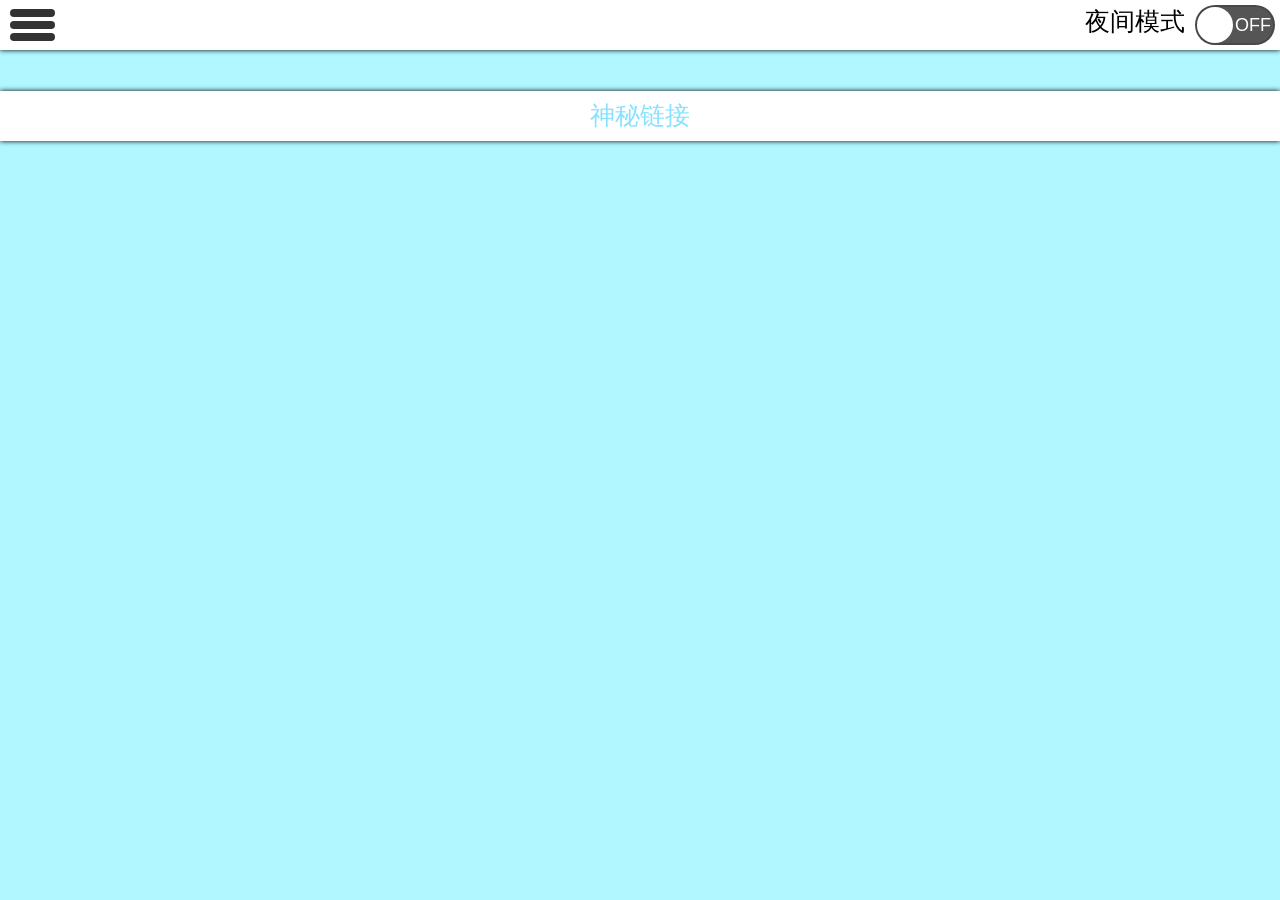
==== index.html @ d5325562 "Add files via upload" ====
<!DOCTYPE html>
<html lang="zh-CN">

<head>
    <meta charset="utf-8">
    <meta name="viewport" content="width=device-width, initial-scale=1" />
    <title>首页</title>
    <link rel="stylesheet" type="text/css" href="index.css">
</head>

<body>
    <div class="divA">
        <input type="checkbox" id="divA_inputA">
        <label for="divA_inputA">
            <span class="divA_inputA_spanA"></span>
            <div class="divA_inputA_divA"></div>
        </label>
        <input type="checkbox" class="divA_inputB">
        <span class="divA_inputB_span">夜间模式</span>
            <script>
                document.getElementsByClassName('divA_inputB')[0].addEventListener('click', () => {
                    let checkbox = document.getElementsByClassName('divA_inputB')[0]
                    let Root = document.querySelector(':root')
                    if (checkbox.checked == true) {
                        Root.style.setProperty('--bg', '#222')
                        Root.style.setProperty('--bg2', '#111')
                        Root.style.setProperty('--bg3', '#aaa')
                        Root.style.setProperty('--input_bg', '#ddd')
                        Root.style.setProperty('--input_bg2', '#ccc')
                        Root.style.setProperty('--input_color', '#333')
                        Root.style.setProperty('--input_color3', '#000')
                        Root.style.setProperty('--color', '#ccc')
                    } else {
                        Root.style.setProperty('--bg', '#fff')
                        Root.style.setProperty('--bg2', '#9FA3B3')
                        Root.style.setProperty('--bg3', '#B0F7FF')
                        Root.style.setProperty('--input_bg', '#555')
                        Root.style.setProperty('--input_bg2', '#333')
                        Root.style.setProperty('--input_color', '#fff')
                        Root.style.setProperty('--input_color3', '#282828')
                        Root.style.setProperty('--color', '#000')
                    }
                })
            </script>
        <div class="divA_divA">
            <div class="divA_divA_divA">链接跳转</div>
            <div class="divA_divA_divB">
                <input type="checkbox" id="divA_divA_divB_inputA">
                <label for="divA_divA_divB_inputA">
                    <span>HTML相关网站</span>
                    <span class="divA_divA_divB_input_spanA">▼</span>
                </label>
                <div class="divA_divA_divB_divA">
                    <a href="https://www.runoob.com">菜鸟教程</a><br>
                    <a href="https://postimages.org">图片托管</a><br>
                    <a href="https://www.k7dj.com">音乐外链</a><br>
                    <a href="https://github.com">github</a><br />
                    <a href="https://host.retiehe.com">热铁盒网页托管</a>
                </div>
            </div>
            <div class="divA_divA_divB">
                <input type="checkbox" id="divA_divA_divB_inputB">
                <label for="divA_divA_divB_inputB">
                    <span>游戏百科</span>
                    <span class="divA_divA_divB_input_spanA">▼</span>
                </label>
                <div class="divA_divA_divB_divA">
                    <a href="https://zh.minecraft.wiki">我的世界wiki</a>
                </div>
            </div>
        </div>
    </div>
    <div class="divB">
        <div class="divB_divA">
            <img src="https://iw233.cn/api.php?sort=pc" alt="">
        </div>
        <div class="divB_divB">
            <img src="https://iw233.cn/api.php?sort=random" alt="">
            <img src="https://iw233.cn/api.php?sort=xing" alt="">
            <img src="https://iw233.cn/api.php?sort=yin" alt="">
            <img src="https://iw233.cn/api.php?sort=iw233" alt="">
        </div>
        <div class="divB_divC">
            <img src="https://api.iw233.cn/api.php?sort=random" alt="">
            <img src="https://iw233.cn/api.php?sort=top" alt="">
            <img src="https://iw233.cn/api.php?sort=cat" alt="">
            <img src="https://iw233.cn/api.php?sort=mp" alt="">
        </div>
        <div class="divC">
            <a href="log_in.html">神秘链接</a>
        </div>
    </div>
</body>
</html>
---- index.css ----
:root {
    --bg: #fff;
    --bg2: #9FA3B3;
    --bg3: #B0F7FF;
    --input_bg: #555;
    --input_bg2: #333;
    --input_color: #fff;
    --input_color2: #C6C6C6;
    --input_color3: #282828;
    --color: #000;
}

* {
    padding: 0;
    margin: 0;
}

a:link {
    text-decoration: none;
    color: #87E2FF;
}

a:visited {
    text-decoration: none;
    color: #5C8AFF;
}

a:hover {
    text-decoration: none;
}

a:active {
    text-decoration: none;
}

.divA {
    width: 100vw;
    height: 50px;
    background-color: var(--bg);
    color: var(--color);
    transition: 0.3s;
    box-shadow: 0px 0px 5px #000;
    position: absolute;
}

.divA input[type='checkbox'][id] {
    display: none;
}

.divA_inputA_divA {
    position: absolute;
    left: 10px;
    top: 21px;
    width: 45px;
    height: 8px;
    border-radius: 10px;
    background: var(--input_bg2);
}

.divA_inputA_divA:before{
    content: '';
    position: absolute;
    top: -12px;
    width: 45px;
    height: 8px;
    border-radius: 10px;
    background: var(--input_bg2);
}

.divA_inputA_divA:after{
    content: '';
    position: absolute;
    top: 12px;
    width: 45px;
    height: 8px;
    border-radius: 10px;
    background: var(--input_bg2);
}

.divA_inputB {
    width: 80px;
    height: 40px;
    -webkit-appearance: none;
    background-color: var(--input_bg);
    border-radius: 20px;
    border: 2px solid rgba(0, 0, 0, 0.15);
    position: absolute;
    right: 5px;
    top: 5px;
}

.divA_inputB:before {
    content: "";
    position: absolute;
    top: 0;
    left: 0;
    height: 36px;
    width: 36px;
    background-color: var(--input_color);
    border-radius: 50%;
    transition: left 0.3s ease-in-out;
}

.divA_inputB:after {
    content: "OFF";
    position: absolute;
    top: 50%;
    transform: translateY(-50%);
    left: calc(100% - 38px);
    font-size: 18px;
    color: var(--input_color);
}

.divA_inputB:checked:before {
    left: calc(100% - 36px);
}

.divA_inputB:checked:after {
    content: "ON";
    left: 7px;
}

.divA_inputB_span{
    position: absolute;
    top: 5px;
    right: 95px;
    font-size: 25px;
}

.divA_divA {
    position: absolute;
    top: 0;
    left: 0;
    width: 0;
    height: 100vh;
    background-color: var(--bg);
    transition: width 0.3s;
    overflow: hidden;
    overflow-y: scroll;
}

.divA_divA_divA {
    height: 50px;
    background-color: var(--bg2);
    font-size: 30px;
    display: flex;
    justify-content: center;
    align-items: center;
}

.divA_inputA_spanA {
    position: absolute;
    top: 0;
    left: 0;
    width: 0;
    height: 0;
    background-color: #000;
    transition: opacity 0.5s;
    opacity: 0;
    overflow: hidden;
}

.divA_divA_divB>label {
    position: relative;
    left: 20px;
    display: flex;
    align-items: center;
    height: 50px;
    font-size: 30px;
}

.divA_divA_divB_input_spanA {
    position: absolute;
    top: 10px;
    right: 24px;
    font-size: 22px;
    color: var(--input_color2);
    transition: transform 0.4s;
}

.divA_divA_divB_divA {
    position: relative;
    left: 40px;
    height: 0;
    overflow: hidden;
    font-size: 20px;
    transition: height 0.4s;
}

.divC {
    width: 100vw;
    height: 50px;
    float: left;
    box-shadow: 0px 0px 5px #000;
    color: var(--color);
    font-size: 25px;
    text-align: center;
    line-height: 50px;
    background-color: var(--bg);
}

.divB {
    width: 100vw;
    height: calc(100vh - 50px);
    background-color: var(--bg3);
    position: absolute;
    top: 50px;
    z-index: -1;
    overflow: hidden;
    overflow-y: scroll;
}

.divB .divB_divA {
    width: calc(100vw - 10px);
    float: left;
    margin: 5px;
    margin-bottom: 0;
}

.divB .divB_divA img {
    border-radius: 10px;
    width: calc(100vw - 10px);
    height: auto;
}

.divB .divB_divB {
    width: calc(50vw - 7.5px);
    float: left;
    margin: 5px;
    margin-bottom: 0;
    margin-top: 0;
}

.divB .divB_divC {
    width: calc(50vw - 7.5px);
    float: left;
    margin-right: 5px;
}

.divB .divB_divB img,
.divB .divB_divC img {
    border-radius: 10px;
    width: calc(50vw - 7.5px);
    height: auto;
}

input#divA_inputA:checked~.divA_divA {
    width: 70vw;
}

input#divA_inputA:checked+label span {
    width: 100vw;
    opacity: 0.5;
    height: 100vh;
}

input#divA_divA_divB_inputA:checked~.divA_divA_divB_divA {
    height: calc(5 * 30px);
}

input#divA_divA_divB_inputB:checked~.divA_divA_divB_divA {
    height: calc(1 * 30px);
}

input#divA_divA_divB_inputC:checked~.divA_divA_divB_divA {
    height: calc(11 * 30px);
}

input#divA_divA_divB_inputA:checked+label .divA_divA_divB_input_spanA,
input#divA_divA_divB_inputB:checked+label .divA_divA_divB_input_spanA,
input#divA_divA_divB_inputC:checked+label .divA_divA_divB_input_spanA {
    transform: rotate(180deg);
    transform: matrix(50%);
    color: var(--input_color3);
}
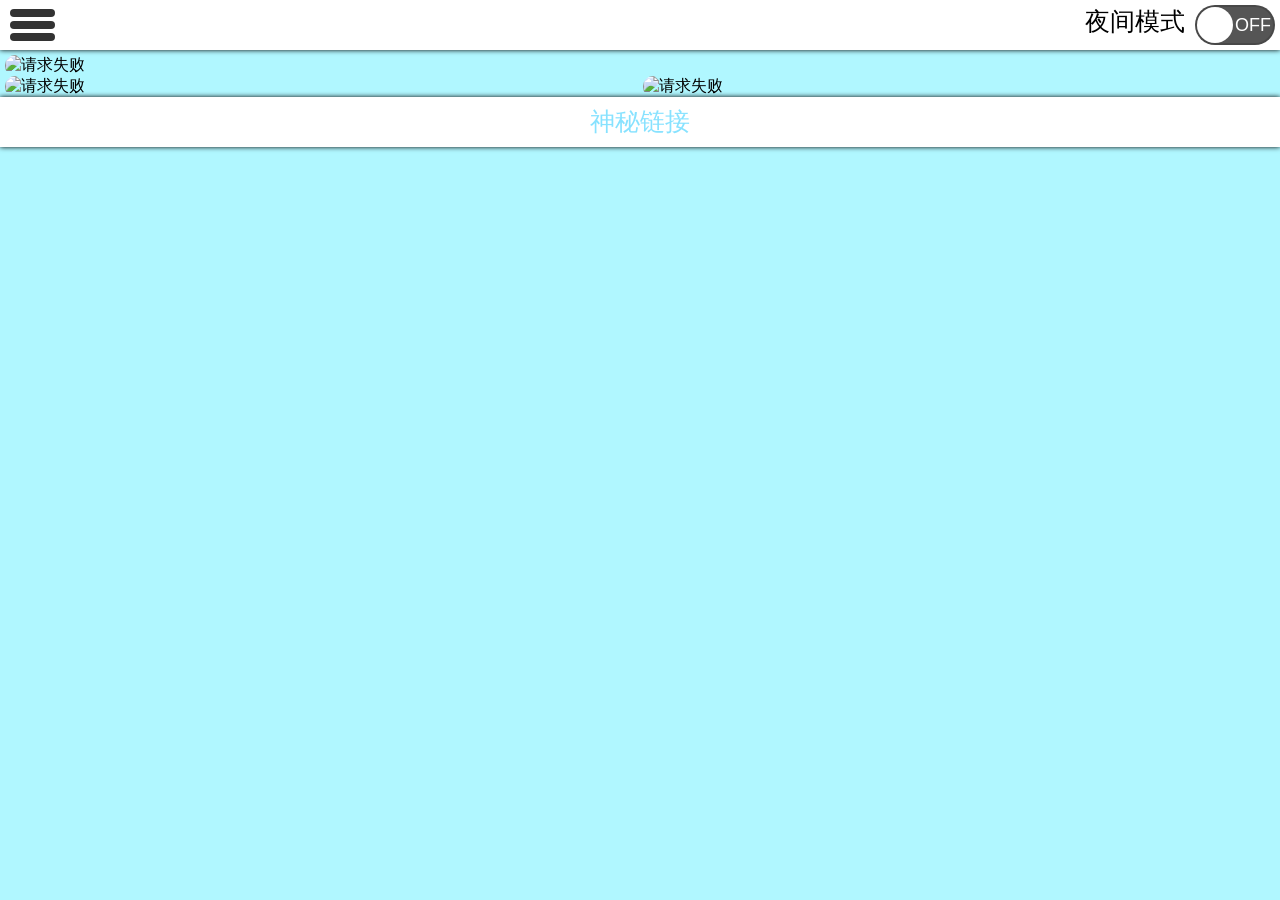
==== commit 54fed987: "Add files via upload" ====
--- a/index.html
+++ b/index.html
@@ -68,23 +68,37 @@
                     <a href="https://zh.minecraft.wiki">我的世界wiki</a>
                 </div>
             </div>
+            <div class="divA_divA_divB">
+                <input type="checkbox" id="divA_divA_divB_inputC">
+                <label for="divA_divA_divB_inputC">
+                    <span>网页小创意</span>
+                    <span class="divA_divA_divB_input_spanA">▼</span>
+                </label>
+                <div class="divA_divA_divB_divA">
+                    <a href="https://b23.tv/DrlcBmL">纯搬运,跳转至作者b站</a><br />
+                    <a href="网页小创意/xuan_zhuan_fang_kuai.html">旋转方块</a><br />
+                    <a href="网页小创意/xuan_zhuan_wen_zi.html">旋转文字</a><br />
+                    <a href="网页小创意/fa_guang_fang_kuai.html">发光方块</a><br />
+                    <a href="网页小创意/jian_bian_tiao.html">渐变条</a><br />
+                    <a href="网页小创意/chu_zu_che.html">出租车</a><br />
+                    <a href="网页小创意/deng_long.html">灯笼</a><br />
+                    <a href="网页小创意/yue_bing.html">月饼</a><br />
+                    <a href="网页小创意/kai_guan.html">开关</a><br />
+                    <a href="网页小创意/pao_pao.html">泡泡</a><br />
+                    <a href="网页小创意/xia_xue.html">下雪</a>
+                </div>
+            </div>
         </div>
     </div>
     <div class="divB">
         <div class="divB_divA">
-            <img src="https://iw233.cn/api.php?sort=pc" alt="">
+            <img src="https://pic1.imgdb.cn/item/67c73cfbd0e0a243d40bf01a.jpg" alt="请求失败">
         </div>
         <div class="divB_divB">
-            <img src="https://iw233.cn/api.php?sort=random" alt="">
-            <img src="https://iw233.cn/api.php?sort=xing" alt="">
-            <img src="https://iw233.cn/api.php?sort=yin" alt="">
-            <img src="https://iw233.cn/api.php?sort=iw233" alt="">
+            <img src="https://pic1.imgdb.cn/item/67c73cfbd0e0a243d40bf019.jpg" alt="请求失败">
         </div>
         <div class="divB_divC">
-            <img src="https://api.iw233.cn/api.php?sort=random" alt="">
-            <img src="https://iw233.cn/api.php?sort=top" alt="">
-            <img src="https://iw233.cn/api.php?sort=cat" alt="">
-            <img src="https://iw233.cn/api.php?sort=mp" alt="">
+            <img src="https://pic1.imgdb.cn/item/67bdeeefd0e0a243d405ab90.jpg" alt="请求失败">
         </div>
         <div class="divC">
             <a href="log_in.html">神秘链接</a>
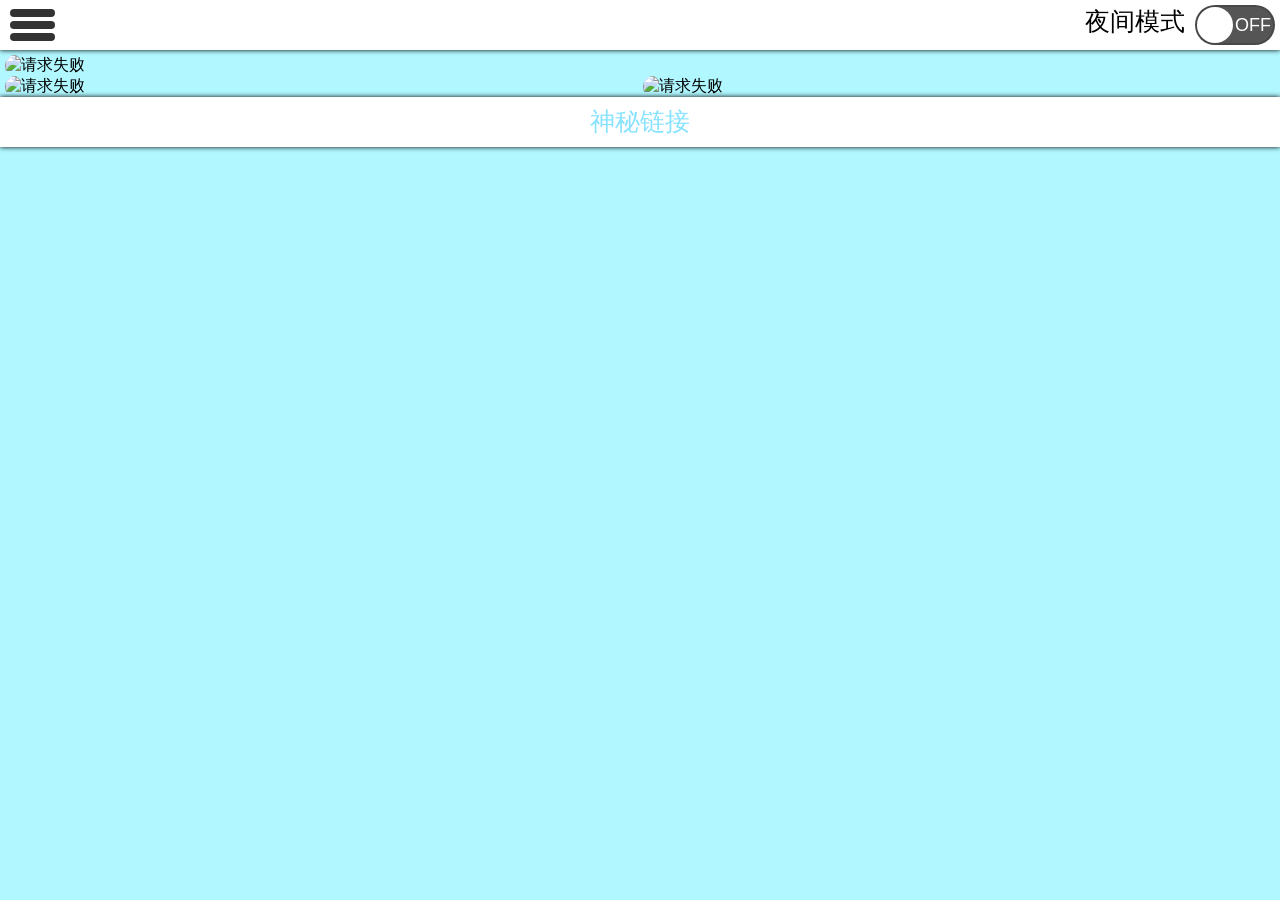
==== commit 71f1da1f: "Add files via upload" ====
--- a/index.html
+++ b/index.html
@@ -94,10 +94,19 @@
         <div class="divB_divA">
             <img src="https://pic1.imgdb.cn/item/67c73cfbd0e0a243d40bf01a.jpg" alt="请求失败">
         </div>
+        <div class="divB_divA Aa">
+            <img src="https://pic1.imgdb.cn/item/67c73cfbd0e0a243d40bf01a.jpg" alt="请求失败">
+        </div>
         <div class="divB_divB">
             <img src="https://pic1.imgdb.cn/item/67c73cfbd0e0a243d40bf019.jpg" alt="请求失败">
         </div>
         <div class="divB_divC">
+            <img src="https://pic1.imgdb.cn/item/67bdeeefd0e0a243d405ab90.jpg" alt="请求失败">
+        </div>
+        <div class="divB_divB Ab">
+            <img src="https://pic1.imgdb.cn/item/67c73cfbd0e0a243d40bf019.jpg" alt="请求失败">
+        </div>
+        <div class="divB_divC Ab">
             <img src="https://pic1.imgdb.cn/item/67bdeeefd0e0a243d405ab90.jpg" alt="请求失败">
         </div>
         <div class="divC">
--- a/index.css
+++ b/index.css
@@ -13,6 +13,12 @@
 * {
     padding: 0;
     margin: 0;
+    -ms-overflow-style: none;
+    scrollbar-width: none;
+}
+
+::-webkit-scrollbar {
+    display: none;
 }
 
 a:link {
@@ -219,7 +225,7 @@
 
 .divB .divB_divA img {
     border-radius: 10px;
-    width: calc(100vw - 10px);
+    width: 100%;
     height: auto;
 }
 
@@ -240,7 +246,7 @@
 .divB .divB_divB img,
 .divB .divB_divC img {
     border-radius: 10px;
-    width: calc(50vw - 7.5px);
+    width: 100%;
     height: auto;
 }
 
@@ -272,4 +278,27 @@
     transform: rotate(180deg);
     transform: matrix(50%);
     color: var(--input_color3);
+}
+
+.Aa,.Ab{
+    display: none;
+}
+
+@media (min-aspect-ratio: 3/2) {
+    .divB .divB_divA {
+        width: calc(50vw - 7.5px);
+    }
+    .divB .divB_divA:nth-child(2) {
+        margin-left: 0;
+    }
+    .divB .divB_divB,
+    .divB .divB_divC {
+        width: calc(25vw - 6.25px);
+    }
+    .divB .divB_divB:nth-child(5) {
+        margin-left: 0;
+    }
+    .Aa,.Ab{
+        display: inline;
+    }
 }
